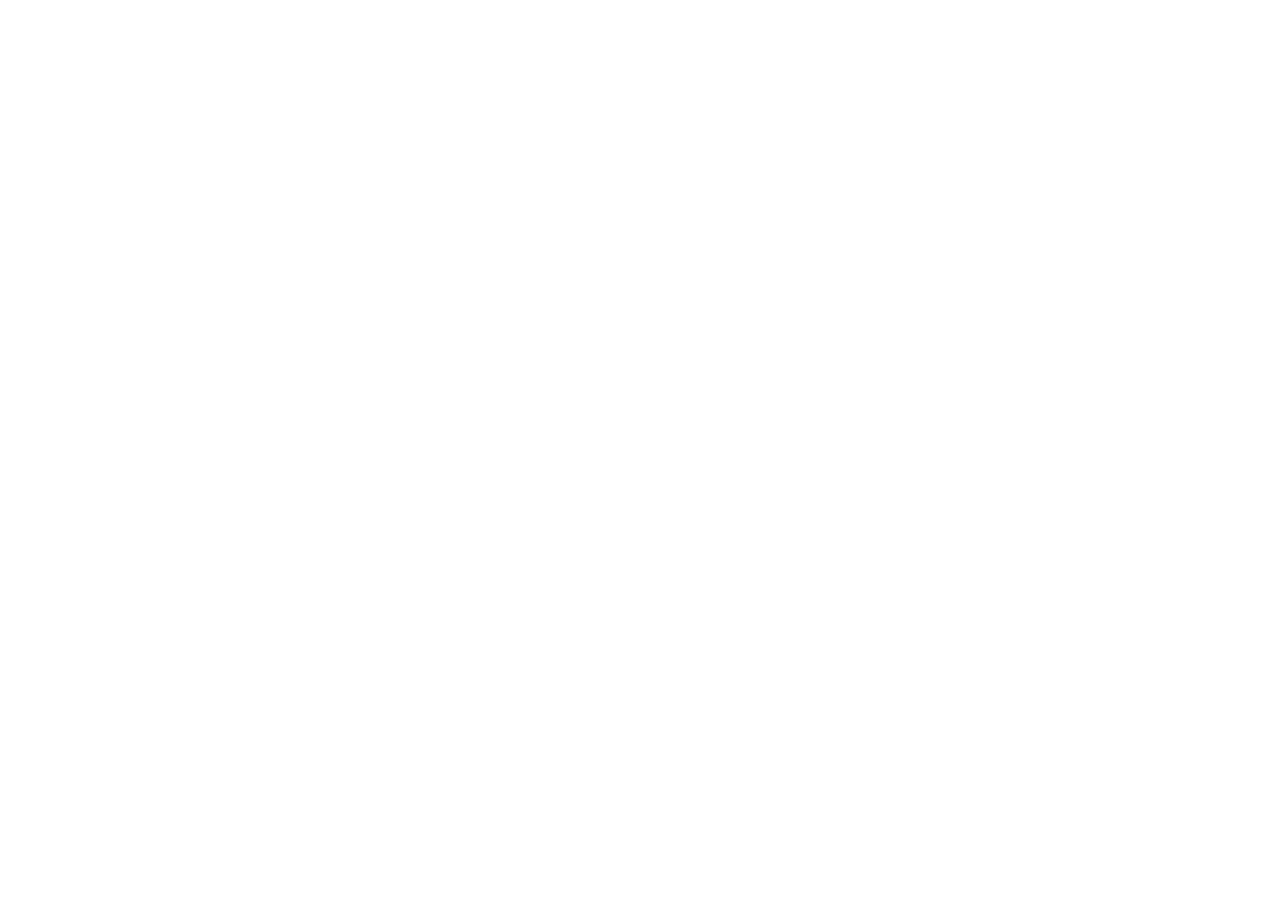
==== web/index.html @ 1379fa31 "simple try" ====
<!DOCTYPE html>
<html>
  <head>
    <script src="http://fb.me/react-0.12.2.js"></script>
    <script src="http://fb.me/JSXTransformer-0.12.2.js"></script>
    <script src="http://code.jquery.com/jquery-1.10.0.min.js"></script>
  </head>
  <body>
    <div id="content"></div>
    <script type="text/jsx"src="js/login_form.js"></script>
  </body>
</html>
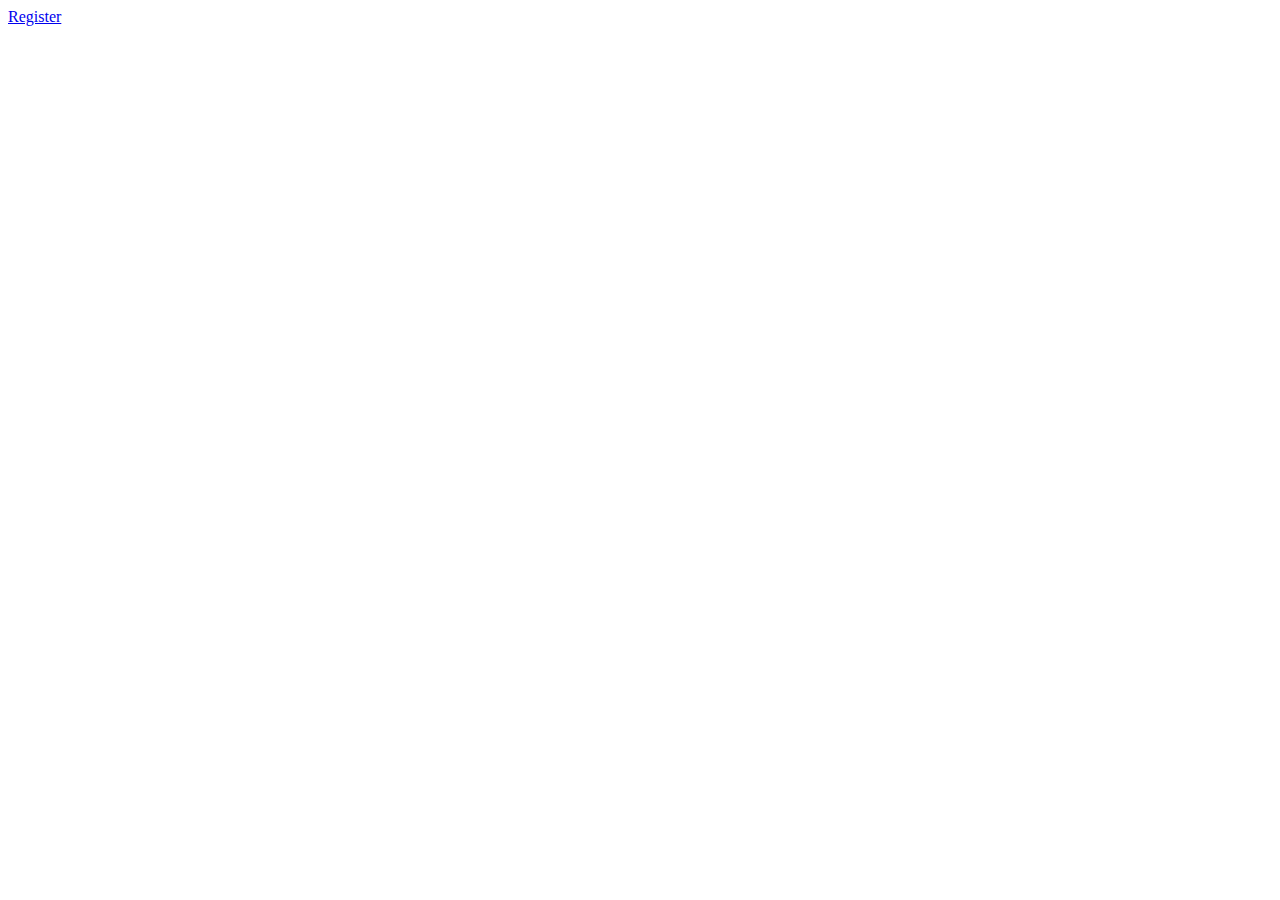
==== commit f95c78ad: "register" ====
--- a/web/index.html
+++ b/web/index.html
@@ -1,11 +1,15 @@
 <!DOCTYPE html>
 <html>
   <head>
+  	<meta charset="utf-8">
+  	<link type="text/css" rel="stylesheet" href="css/login.css">
     <script src="http://fb.me/react-0.12.2.js"></script>
+    <script src="js/session.js"></script>
     <script src="http://fb.me/JSXTransformer-0.12.2.js"></script>
     <script src="http://code.jquery.com/jquery-1.10.0.min.js"></script>
   </head>
   <body>
+  	<a href="register.html">Register</a>
     <div id="content"></div>
     <script type="text/jsx"src="js/login_form.js"></script>
   </body>
